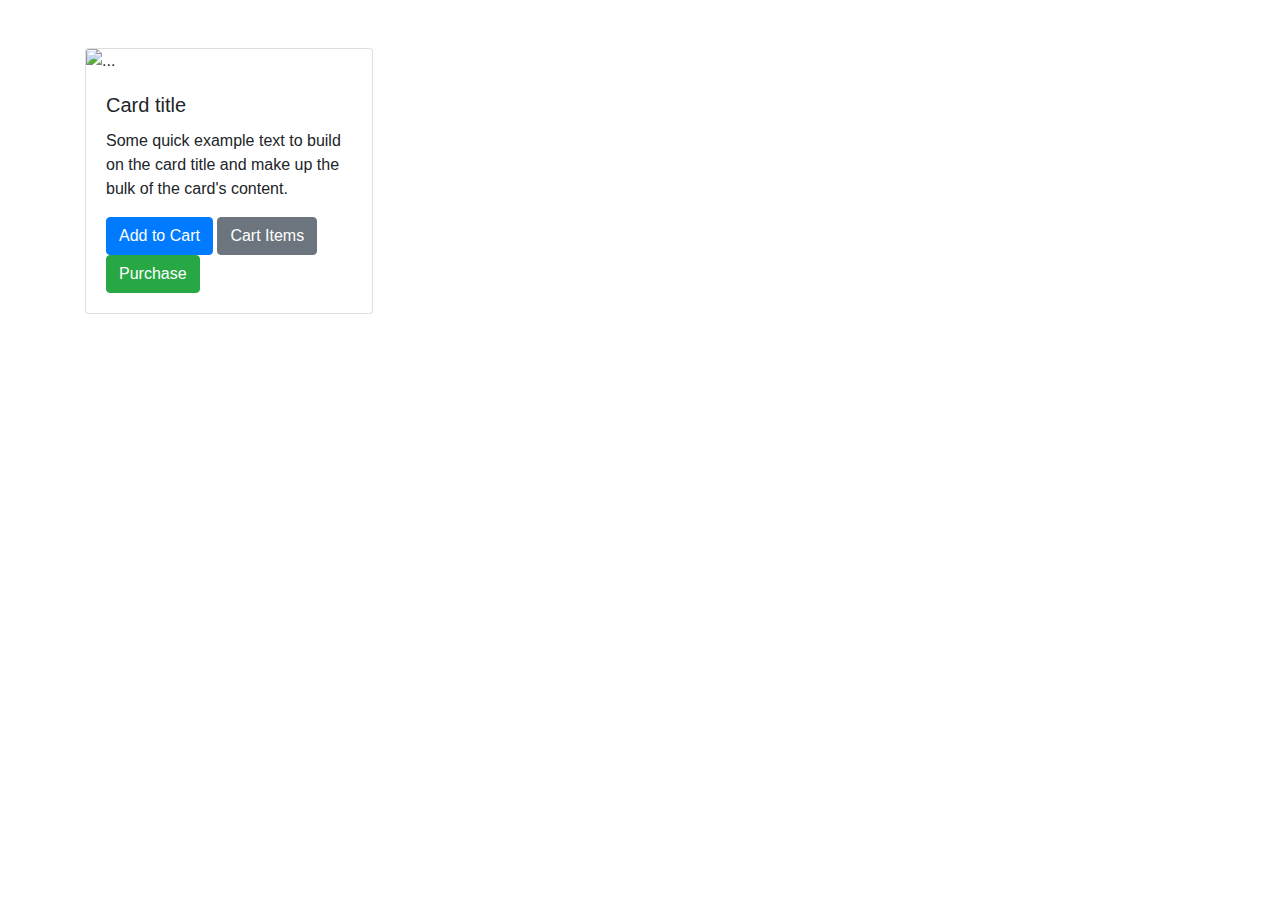
==== index.html @ bd3a77be "add to card.html" ====
<!DOCTYPE html>
<html lang="en">
<head>
    <meta charset="UTF-8">
    <meta name="viewport" content="width=device-width, initial-scale=1.0">
    <title>Product Card with Bootstrap</title>

    <!-- Link to Bootstrap CSS via CDN -->
    <link href="https://maxcdn.bootstrapcdn.com/bootstrap/4.5.2/css/bootstrap.min.css" rel="stylesheet">
</head>
<body>

<!-- Product Card -->
<div class="container py-5">
    <div class="card" style="width: 18rem;">
        <img src="..." class="card-img-top" alt="...">
        <div class="card-body">
          <h5 class="card-title">Card title</h5>
          <p class="card-text">Some quick example text to build on the card title and make up the bulk of the card's content.</p>
           <!-- Buttons -->
           <button class="btn btn-primary">Add to Cart</button>
           <button class="btn btn-secondary">Cart Items</button>
           <button class="btn btn-success">Purchase</button>
        </div>
     
    </div>
</div>

<!-- Optional: Include Bootstrap JS and Popper.js via CDN for added functionality -->
<script src="https://ajax.googleapis.com/ajax/libs/jquery/3.5.1/jquery.min.js"></script>
<script src="https://cdnjs.cloudflare.com/ajax/libs/popper.js/1.16.0/umd/popper.min.js"></script>
<script src="https://maxcdn.bootstrapcdn.com/bootstrap/4.5.2/js/bootstrap.min.js"></script>

</body>
</html>
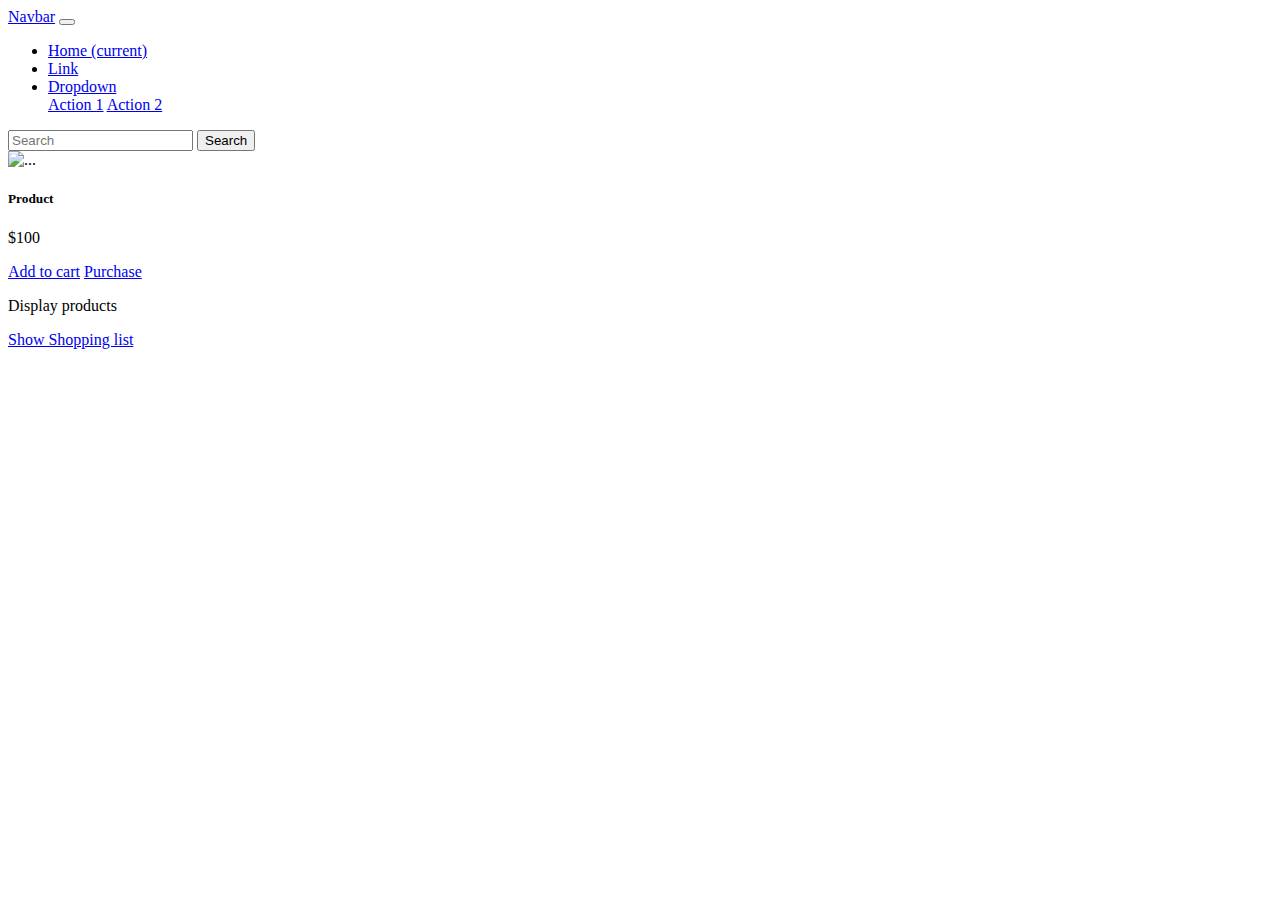
==== commit 50a26140: "Added images" ====
--- a/index.html
+++ b/index.html
@@ -1,35 +1,158 @@
-<!DOCTYPE html>
+<!doctype html>
 <html lang="en">
+
 <head>
-    <meta charset="UTF-8">
-    <meta name="viewport" content="width=device-width, initial-scale=1.0">
-    <title>Product Card with Bootstrap</title>
+  <title>Title</title>
+  <!-- Required meta tags -->
+  <meta charset="utf-8">
+  <meta name="viewport" content="width=device-width, initial-scale=1, shrink-to-fit=no">
 
-    <!-- Link to Bootstrap CSS via CDN -->
-    <link href="https://maxcdn.bootstrapcdn.com/bootstrap/4.5.2/css/bootstrap.min.css" rel="stylesheet">
+  <!-- Bootstrap CSS v5.3.2 -->
+  <link href="https://cdn.jsdelivr.net/npm/bootstrap@5.3.2/dist/css/bootstrap.min.css" rel="stylesheet" integrity="sha384-T3c6CoIi6uLrA9TneNEoa7RxnatzjcDSCmG1MXxSR1GAsXEV/Dwwykc2MPK8M2HN" crossorigin="anonymous">
+    <link rel="stylesheet" href="style.css">
 </head>
+
 <body>
+  <header>
+    <nav class="navbar navbar-expand-sm navbar-dark bg-secondary">
+        <a class="navbar-brand" href="#">Navbar</a>
+        <button class="navbar-toggler d-lg-none" type="button" data-bs-toggle="collapse" data-bs-target="#collapsibleNavId" aria-controls="collapsibleNavId"
+            aria-expanded="false" aria-label="Toggle navigation"></button>
+        <div class="collapse navbar-collapse" id="collapsibleNavId">
+            <ul class="navbar-nav me-auto mt-2 mt-lg-0">
+                <li class="nav-item">
+                    <a class="nav-link active" href="#" aria-current="page">Home <span class="visually-hidden">(current)</span></a>
+                </li>
+                <li class="nav-item">
+                    <a class="nav-link" href="#">Link</a>
+                </li>
+                <li class="nav-item dropdown">
+                    <a class="nav-link dropdown-toggle" href="#" id="dropdownId" data-bs-toggle="dropdown" aria-haspopup="true" aria-expanded="false">Dropdown</a>
+                    <div class="dropdown-menu" aria-labelledby="dropdownId">
+                        <a class="dropdown-item" href="#">Action 1</a>
+                        <a class="dropdown-item" href="#">Action 2</a>
+                    </div>
+                </li>
+            </ul>
+            <form class="d-flex my-2 my-lg-0">
+                <input class="form-control me-sm-2" type="text" placeholder="Search">
+                <button class="btn btn-outline-light my-2 my-sm-0" type="submit">Search</button>
+            </form>
+        </div>
+    </nav>
+  </header>
+  <main>
+    <div class = "container">
+    <div class="card" style="width: 28rem;">
+        <img src="https://placehold.co/600x400" class="card-img-top" alt="...">
+        <div class="card-body">
+          <h5 class="card-title">Product</h5>
+          <p class="card-text">$100</p>
+          <a href="#" class="btn btn-primary" id = "myCartButton" onclick = "addToCart()">Add to cart</a>
+          <a href="#" class="btn btn-primary" id = "myPurchaseButton" onclick ="purchaseProducts();">Purchase</a>
+ 
+         
+        </div>
+      </div>
+    </div>
+    <div class="container">
+        <p>Display products</p>
+        <a href="#" class="btn btn-danger" onclick=showShoppinglist()>Show Shopping list</a>
+        <p id="myShoppingList">
+   </div>
+    <script>
+        //Decleration of variabels
+        let numberOfItemsinCart = 0;
 
-<!-- Product Card -->
-<div class="container py-5">
-    <div class="card" style="width: 18rem;">
-        <img src="..." class="card-img-top" alt="...">
-        <div class="card-body">
-          <h5 class="card-title">Card title</h5>
-          <p class="card-text">Some quick example text to build on the card title and make up the bulk of the card's content.</p>
-           <!-- Buttons -->
-           <button class="btn btn-primary">Add to Cart</button>
-           <button class="btn btn-secondary">Cart Items</button>
-           <button class="btn btn-success">Purchase</button>
-        </div>
-     
-    </div>
-</div>
+        function showShoppinglist() {
+            document.getElementById("myShoppingList").innerText = displayFirstProduct;
+        }
+    
+        function purchaseProducts() {
+                alert("You bought " + numberOfItemsinCart + " products");
+        }
 
-<!-- Optional: Include Bootstrap JS and Popper.js via CDN for added functionality -->
-<script src="https://ajax.googleapis.com/ajax/libs/jquery/3.5.1/jquery.min.js"></script>
-<script src="https://cdnjs.cloudflare.com/ajax/libs/popper.js/1.16.0/umd/popper.min.js"></script>
-<script src="https://maxcdn.bootstrapcdn.com/bootstrap/4.5.2/js/bootstrap.min.js"></script>
+    
+        function addToCart() {
+            numberOfItemsinCart++; //add 1 extra product to the number of items in Cart a.k.a. increment by 1
+            alert("You have added an item to your cart");
+        }
+        //Array of objects 
+        let myProducts =
+        [
+         {
+            product: "Product",
+            productPrice: 100.00,
+            cart: 1,
+            namesOfProductsInCard: ["Product1", " Product2", " Product3"],
+            purchaseDate: new Date(2023-9-18),
+            totalPrice: 0
+        },
+        {
+            product: "Products",
+            productPrice: 200.00,
+            cart: 3,
+            namesOfProductsInCard: ["Product4", " Product5", " Product6"],
+            purchaseDate: new Date(2023-11-18),
+            totalPrice: 0
+        }
+        ];
+    let displayFirstProduct =
+    `Product name ${myProducts[0].product} Price: $ ${myProducts[0].productPrice}
+     Second product name ${myProducts[1].product} Price: $ ${myProducts[1].productPrice}`;
+    // alert(displayFirstProduct);
+    </script>
+  </main>
+  <footer>
+    <!-- place footer here -->
+  </footer>
+  <!-- Bootstrap JavaScript Libraries -->
+  <script src="https://cdn.jsdelivr.net/npm/bootstrap@5.3.2/dist/js/bootstrap.bundle.min.js" integrity="sha384-C6RzsynM9kWDrMNeT87bh95OGNyZPhcTNXj1NW7RuBCsyN/o0jlpcV8Qyq46cDfL" crossorigin="anonymous"></script>
+  </script>
+</body>
 
-</body>
 </html>
+<script>
+     // let product = "Product"; //product name
+        // let productPrice = 100.00; //product price
+        // let cart = null; //cart
+        // let namesOfProductsInCard = ["Product1","Product2","Product3"]; // A list of products
+        // let purchaseDate = new Date(2023-11-18); //date
+        // let totalPrice = 0; //total price
+        //An object with properties
+        // let productTest = {
+        //     product: "Product",
+        //     productPrice: 100.00,
+        //     cart: 1,
+        //     namesOfProductsInCard: ["Product1", " Product2", " Product3"],
+        //     purchaseDate: new Date(2023-9-18),
+        //     totalPrice: 0
+        // };
+        // let productTest1 = {
+        //     product: "Products",
+        //     productPrice: 200.00,
+        //     cart: 3,
+        //     namesOfProductsInCard: ["Product4", " Product5", " Product6"],
+        //     purchaseDate: new Date(2023-11-18),
+        //     totalPrice: 0
+        // };
+        // // Construct the information string
+        // let productInfo = `
+        //     Product Name: ${productTest1.product}
+        //     Price: $${productTest1.productPrice}
+        //     Items in Cart: ${productTest1.cart}
+        //     Names of Products in Cart: ${productTest1.namesOfProductsInCard.join(', ')}
+        //     Purchase Date: ${productTest1.purchaseDate.toDateString()}
+        //     Total Price: $${productTest1.totalPrice}
+        //     `;
+
+        // //create a calculation
+        // totalPrice = cart * productPrice;
+        // console.log(`Total price:  ${productPrice}`);//Backticks
+        // console.log(`First product name: ${namesOfProductsInCard[0]}`);
+        // console.log(`All products: ${namesOfProductsInCard}`);
+        //Display info in a alert
+        // alert(`You've purchased ${productTest1.namesOfProductsInCard} , the cost being $${productTest1.productPrice}`);
+        // // alert(productInfo)
+        // alert(productInfo);
+</script>